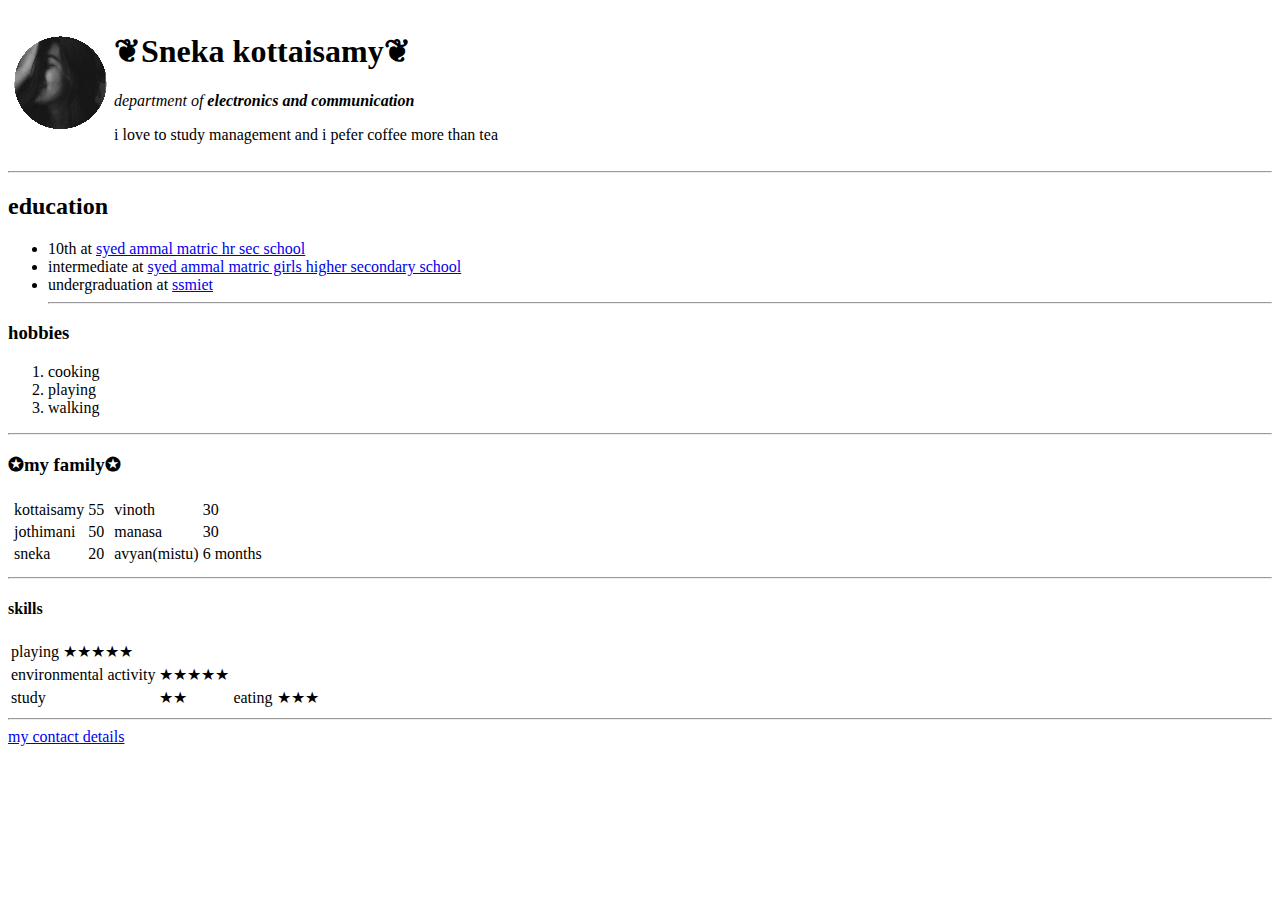
==== index.html @ 6a52db7a "Add files via upload" ====
<!DOCTYPE html>
<html lang="en" dir="ltr">

<head>
  <meta charset="utf-8">
  <title>sneka´s personal site</title>
</head>

<body>
  <table>
    <tr>
      <td><img src="sneka.png" alt="sneka profile picture"></td>
      <td>
        <h1>❦Sneka kottaisamy❦</h1>
        <p><em>department of <strong>electronics and communication </strong></em></p>
        <p>i love to study management and i pefer coffee more than tea</p>
      </td>
    </tr>
  </table>
  <hr>
  <h2>education</h2>
  <ul>
    <li>10th at <a href="https://www.facebook.com/SyedAmmalMatriculationHigherSecondarySchool/">syed ammal matric hr sec school</a></li>
    <li>intermediate at <a href="https://schools.org.in/ramanathapuram/33270907506/syed-ammal-matric-hss-girls-ramnad.html">syed ammal matric girls higher secondary school</a></li>
    <li>undergraduation at <a href="https://www.collegedekho.com/colleges/ssm-institute-of-engineering-and-technology">ssmiet</a></li>
    <hr>
  </ul>
  <h3>hobbies</h3>
  <ol>
    <li>cooking</li>
    <li>playing</li>
    <li>walking</li>
  </ol>
  <hr>
  <h3>✪my family✪</h3>
  <table>
    <td>
      <table>
        <tr>
          <td>kottaisamy</td>
          <td>55</td>
        </tr>
        <tr>
          <td>jothimani</td>
          <td>50</td>
        </tr>

        <tr>
          <td>sneka</td>
          <td>20</td>
        </tr>
      </table>
    </td>
    <td>
      <table>
        <tr>
          <td>vinoth</td>
          <td>30</td>
        </tr>
        <tr>
          <td>manasa</td>
          <td>30</td>
        </tr>
        <tr>
          <td>avyan(mistu)</td>
          <td>6 months</td>
        </tr>
      </table>
    </td>
  </table>
    <hr>
  <h4>skills</h4>
  <table>
    <tr>
      <td>playing ★★★★★</td>
   </tr>
    <tr>
      <td>environmental activity</td>
      <td> ★★★★★</td>
     </tr>
    <tr>
      <td>study</td>
      <td>★★</td>
      <td>eating</td>
      <td>★★★</td>
    </tr>
  </table>
  <hr>
  <a href="contact.html">my contact details</a>
</body>

</html>
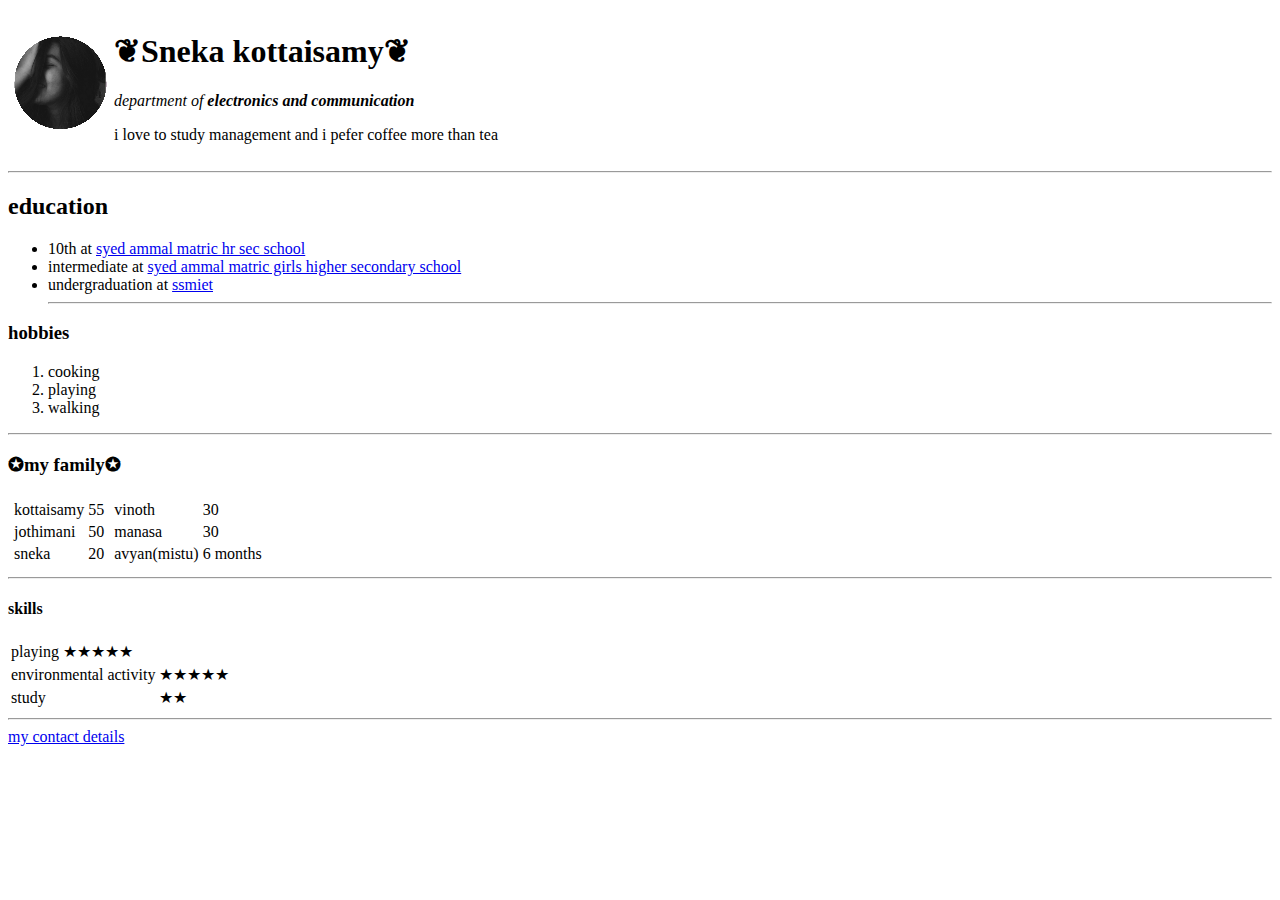
==== commit aff827e6: "Add files via upload" ====
--- a/index.html
+++ b/index.html
@@ -4,9 +4,10 @@
 <head>
   <meta charset="utf-8">
   <title>sneka´s personal site</title>
-</head>
+  <link rel="stylesheet" href="css/style.css">
+  </head>
 
-<body>
+  <body>
   <table>
     <tr>
       <td><img src="sneka.png" alt="sneka profile picture"></td>
@@ -81,8 +82,6 @@
     <tr>
       <td>study</td>
       <td>★★</td>
-      <td>eating</td>
-      <td>★★★</td>
     </tr>
   </table>
   <hr>
